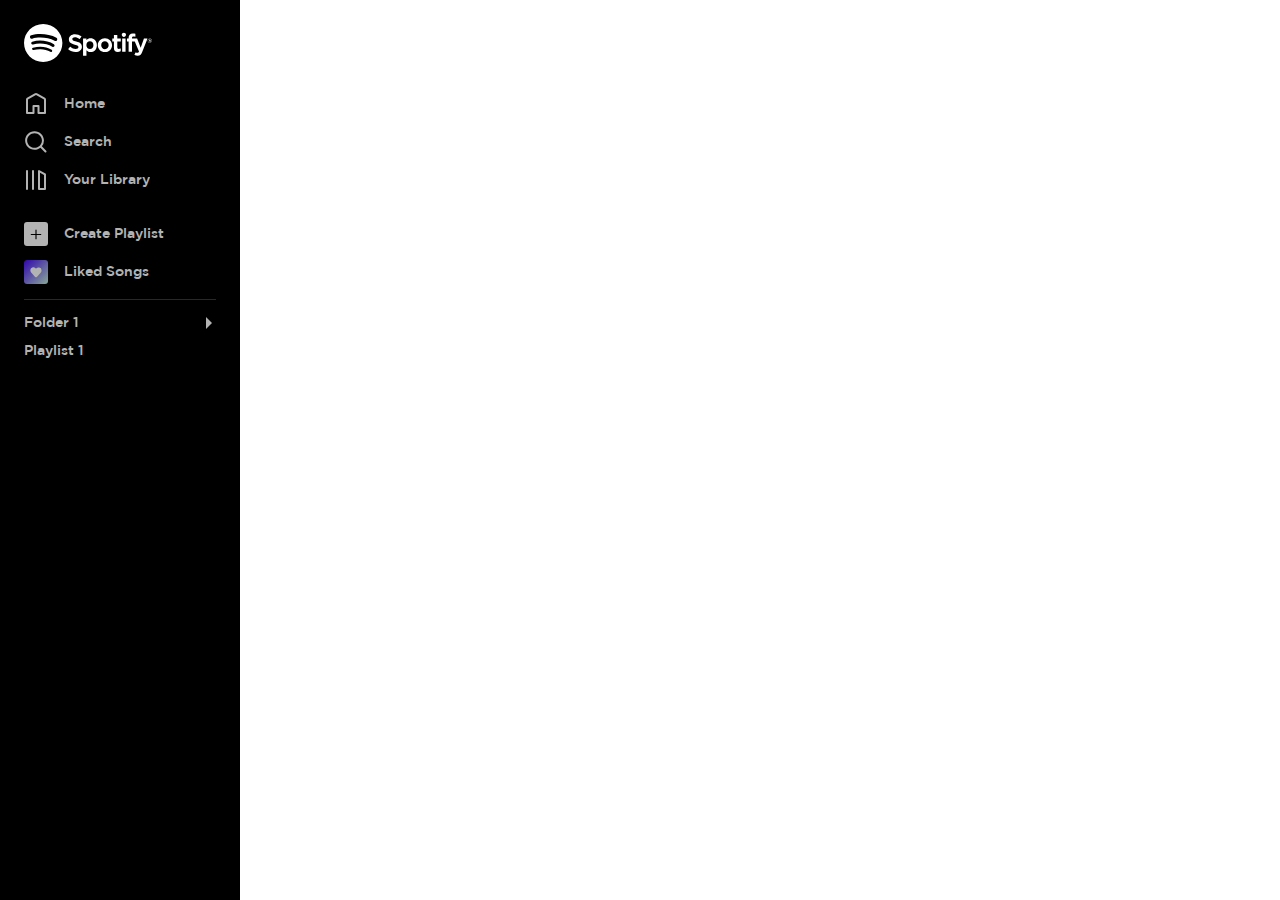
==== spotify/index.html @ d2260f13 "spotify - sidebar" ====
<!DOCTYPE html>
<html lang="en">
  <head>
    <meta charset="UTF-8" />
    <meta http-equiv="X-UA-Compatible" content="IE=edge" />
    <meta name="viewport" content="width=device-width, initial-scale=1.0" />
    <link rel="stylesheet" href="style.css" />
    <link
      rel="stylesheet"
      href="https://cdnjs.cloudflare.com/ajax/libs/font-awesome/6.2.0/css/all.min.css"
    />
    <title>Spotify</title>
  </head>
  <body>
    <nav class="sidebar">
      <div>
        <img src="./assets/logo-white.svg" alt="logo" class="logo" />
      </div>
      <div>
        <a><img src="./assets/home.svg" alt="home" class="svg-size"/>Home</a>
        <a><img src="./assets/search.svg" alt="search" class="svg-size">Search</a>
        <a><img src="./assets/library.svg" alt="library" class="svg-size">Your Library</a>
      </div>
      <div class="">
        <a><img src="./assets/new.svg" alt="new playlist" class="box-bg new-playlist">Create Playlist</a>
        <a><img src="./assets/liked.svg" alt="liked songs" class="box-bg liked-songs">Liked Songs</a>
      </div>
      <div>
        <hr/>
      </div>
      <div class="sidebar-playlists">
        <a data-folder="closed">Folder 1<img src="./assets/folder-arrow.svg" class="folder-arrow" id="folder"/></a>
        <a>Playlist 1</a>
      </div>
    </nav>
  </body>
  <script src="./main.js"></script>
</html>
---- spotify/style.css ----
@font-face {
  font-family: "Gotham Black";
  src: url("./font/Gotham-Black.woff2") format("woff2"),
    url("./font/Gotham-Black.woff") format("woff");
  font-weight: 500;
  font-style: normal;
  font-display: swap;
}

@font-face {
  font-family: "Gotham Bold";
  src: url("./font/Gotham-Bold.woff2") format("woff2"),
    url("./font/Gotham-Bold.woff") format("woff");
  font-weight: bold;
  font-style: normal;
  font-display: swap;
}

@font-face {
  font-family: "Gotham Thin";
  src: url("./font/Gotham-Thin.woff2") format("woff2"),
    url("./font/Gotham-Thin.woff") format("woff");
  font-weight: 100;
  font-style: normal;
  font-display: swap;
}

@font-face {
  font-family: "Gotham Bold Italic";
  src: url("./font/Gotham-BoldItalic.woff2") format("woff2"),
    url("./font/Gotham-BoldItalic.woff") format("woff");
  font-weight: bold;
  font-style: italic;
  font-display: swap;
}

@font-face {
  font-family: "Gotham Untra Italic";
  src: url("./font/Gotham-UltraItalic.woff2") format("woff2"),
    url("./font/Gotham-UltraItalic.woff") format("woff");
  font-weight: 500;
  font-style: italic;
  font-display: swap;
}

@font-face {
  font-family: "Gotham Thin Italic";
  src: url("./font/Gotham-ThinItalic.woff2") format("woff2"),
    url("./font/Gotham-ThinItalic.woff") format("woff");
  font-weight: 100;
  font-style: italic;
  font-display: swap;
}

@font-face {
  font-family: "Gotham X Light";
  src: url("./font/Gotham-XLight.woff2") format("woff2"),
    url("./font/Gotham-XLight.woff") format("woff");
  font-weight: 300;
  font-style: normal;
  font-display: swap;
}

@font-face {
  font-family: "Gotham X Light Italic";
  src: url("./font/Gotham-XLightItalic.woff2") format("woff2"),
    url("./font/Gotham-XLightItalic.woff") format("woff");
  font-weight: 300;
  font-style: italic;
  font-display: swap;
}

@font-face {
  font-family: "Gotham Medium";
  src: url("./font/Gotham-Medium.woff2") format("woff2"),
    url("./font/Gotham-Medium.woff") format("woff");
  font-weight: 500;
  font-style: normal;
  font-display: swap;
}

@font-face {
  font-family: "Gotham Medium Italic";
  src: url("./font/Gotham-MediumItalic.woff2") format("woff2"),
    url("./font/Gotham-MediumItalic.woff") format("woff");
  font-weight: 500;
  font-style: italic;
  font-display: swap;
}

@font-face {
  font-family: "Gotham Light";
  src: url("./font/Gotham-Light.woff2") format("woff2"),
    url("./font/Gotham-Light.woff") format("woff");
  font-weight: 300;
  font-style: normal;
  font-display: swap;
}

@font-face {
  font-family: "Gotham Light Italic";
  src: url("./font/Gotham-LightItalic.woff2") format("woff2"),
    url("./font/Gotham-LightItalic.woff") format("woff");
  font-weight: 300;
  font-style: italic;
  font-display: swap;
}

@font-face {
  font-family: "Gotham Book";
  src: url("./font/Gotham-Book.woff2") format("woff2"),
    url("./font/Gotham-Book.woff") format("woff");
  font-weight: normal;
  font-style: normal;
  font-display: swap;
}

@font-face {
  font-family: "Gotham Book Italic";
  src: url("./font/Gotham-BookItalic.woff2") format("woff2"),
    url("./font/Gotham-BookItalic.woff") format("woff");
  font-weight: normal;
  font-style: italic;
  font-display: swap;
}

@font-face {
  font-family: "Gotham Light";
  src: url("./font/Gotham-Light.woff2") format("woff2"),
    url("./font/Gotham-Light.woff") format("woff");
  font-weight: 300;
  font-style: normal;
  font-display: swap;
}

:root {
  --white: rgb(255, 255, 255);
  --black: rgb(0, 0, 0);
  --semi-black: rgb(18, 18, 18);
}

html,
body {
  margin: 0;
  padding: 0;
  box-sizing: border-box;
  width: 100vw;
  height: 100vh;
}

/* Nav */
.sidebar {
  background-color: var(--black);
  display: flex;
  flex-direction: column;
  width: 15%;
  position: fixed;
  height: 100%;
  padding: 1.5rem;
  color: var(--white);
  font-family: "Gotham Medium";
  font-size: 0.875rem;
  overflow: hidden;
}


.sidebar > div > hr {
  width: 100%;
  border: none;
  background-color: #282828;
  height: 1px;
  min-height: 1px;
}

.sidebar > div > a[data-folder] {
 justify-content: space-between;
}

.sidebar > div > a[data-folder="closed"] > img {
  transform: rotate(-90deg);
}

.sidebar > div {
  display: flex;
  flex-direction: column;
  gap: 0.875rem;
  width: 100%;
  margin-bottom: 1.875rem;margin-bottom: 1.875rem;
}

.sidebar>div:nth-child(3) {
  margin-bottom: 0.5rem;
}

.sidebar>div:nth-child(4) {
  margin-bottom: 0.5rem;
}

.logo {
  width: 8rem;
}

.sidebar-playlists {
  overflow-y: auto;
}

/* util */
a {
  opacity: 0.7;
  text-decoration: none;
  color: inherit;
  display: flex;
  align-items: center;
  gap: 1rem;
  flex: 1;
  cursor: pointer;
}

.svg-size {
  width: 1.5rem;
  height: 1.5rem;
}

.folder-arrow {
  width: 1rem;
  height: 1rem;
}

.box-bg {
  width: 0.7rem;
  height: 0.7rem;
  padding: 0.4rem;
  border-radius: 3px;
}

.new-playlist {
  background-color: var(--white);
}

.liked-songs {
  background: linear-gradient(135deg, #450af5, #c4efd9);
}
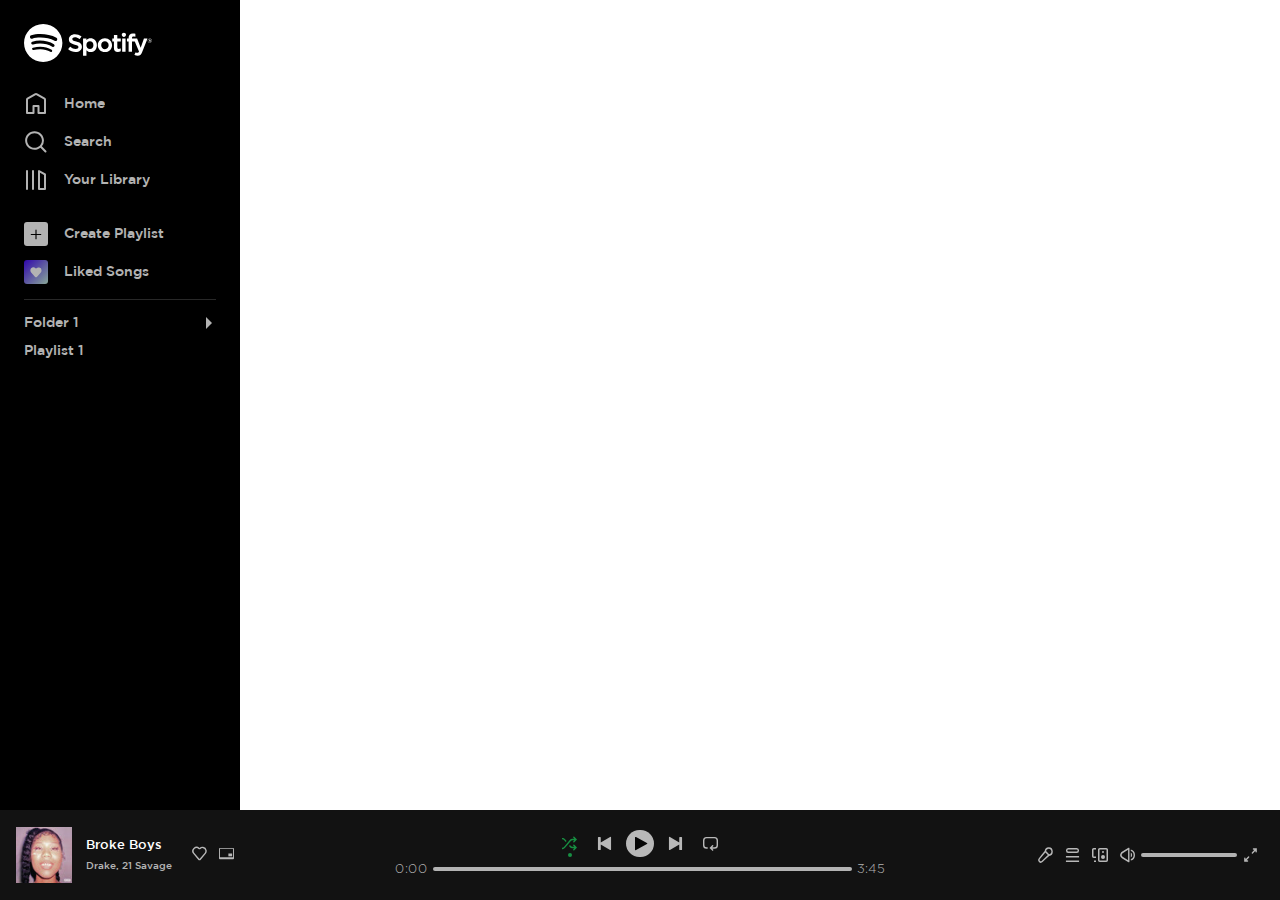
==== commit 0a064910: "bottom nav" ====
--- a/spotify/index.html
+++ b/spotify/index.html
@@ -17,22 +17,107 @@
         <img src="./assets/logo-white.svg" alt="logo" class="logo" />
       </div>
       <div>
-        <a><img src="./assets/home.svg" alt="home" class="svg-size"/>Home</a>
-        <a><img src="./assets/search.svg" alt="search" class="svg-size">Search</a>
-        <a><img src="./assets/library.svg" alt="library" class="svg-size">Your Library</a>
+        <a><img src="./assets/home.svg" alt="home" class="svg-size" />Home</a>
+        <a
+          ><img
+            src="./assets/search.svg"
+            alt="search"
+            class="svg-size"
+          />Search</a
+        >
+        <a
+          ><img src="./assets/library.svg" alt="library" class="svg-size" />Your
+          Library</a
+        >
       </div>
       <div class="">
-        <a><img src="./assets/new.svg" alt="new playlist" class="box-bg new-playlist">Create Playlist</a>
-        <a><img src="./assets/liked.svg" alt="liked songs" class="box-bg liked-songs">Liked Songs</a>
+        <a
+          ><img
+            src="./assets/new.svg"
+            alt="new playlist"
+            class="box-bg new-playlist"
+          />Create Playlist</a
+        >
+        <a
+          ><img
+            src="./assets/liked.svg"
+            alt="liked songs"
+            class="box-bg liked-songs"
+          />Liked Songs</a
+        >
       </div>
       <div>
-        <hr/>
+        <hr />
       </div>
       <div class="sidebar-playlists">
-        <a data-folder="closed">Folder 1<img src="./assets/folder-arrow.svg" class="folder-arrow" id="folder"/></a>
+        <a data-folder="closed"
+          >Folder 1<img
+            src="./assets/folder-arrow.svg"
+            class="folder-arrow"
+            id="folder"
+        /></a>
         <a>Playlist 1</a>
       </div>
     </nav>
+    <footer class="playingbar">
+      <div class="playingbar-content">
+        <div class="now-playing">
+          <img src="./assets/album.jpg" />
+          <div class="current-song-title">
+            <p>Broke Boys</p>
+            <p>Drake, 21 Savage</p>
+          </div>
+          <!-- save to library -->
+          <button title="Save to Your Library">
+            <img src="./assets/save.svg" />
+          </button>
+          <!-- pic in pic -->
+          <button title="Picture in picture">
+            <img src="./assets/pip.svg" />
+          </button>
+        </div>
+        <div class="controls">
+          <div class="btn-controls">
+            <!-- shuffle -->
+            <button data-toggled="true" class="toggleable">
+              <img src="./assets/shuffle.svg" />
+            </button>
+            <!-- last song -->
+            <button><img src="./assets/last.svg" /></button>
+            <!-- Play/Pause -->
+            <button class="playbtn"><img src="./assets/play.svg" /></button>
+            <!-- next song -->
+            <button><img src="./assets/next.svg" /></button>
+            <!-- loop -->
+            <button data-toggled="false" class="toggleable">
+              <img src="./assets/loop.svg" />
+            </button>
+          </div>
+          <div class="music-progress">
+            <!-- current time -->
+            <p class="current-time">0:00</p>
+            <!-- song progress -->
+            <div class="progress"></div>
+            <!-- total time -->
+            <p class="total-time">3:45</p>
+          </div>
+        </div>
+        <div class="volume">
+          <!-- lyrics -->
+          <button><img src="./assets/lyrics.svg" /></button>
+          <!-- queue -->
+          <button><img src="./assets/queue.svg" /></button>
+          <!-- connect to device -->
+          <button><img src="./assets/connect.svg" /></button>
+          <!-- volume icon -->
+          <button><img src="./assets/volume-high.svg" /></button>
+          <!-- volume progressbar -->
+          <div class="progress"></div>
+          <!-- fullscreen -->
+          <button><img src="./assets/fullscreen.svg" /></button>
+        </div>
+      </div>
+    </footer>
   </body>
   <script src="./main.js"></script>
 </html>
--- a/spotify/style.css
+++ b/spotify/style.css
@@ -35,7 +35,7 @@
 }
 
 @font-face {
-  font-family: "Gotham Untra Italic";
+  font-family: "Gotham Ultra Italic";
   src: url("./font/Gotham-UltraItalic.woff2") format("woff2"),
     url("./font/Gotham-UltraItalic.woff") format("woff");
   font-weight: 500;
@@ -136,33 +136,35 @@
 :root {
   --white: rgb(255, 255, 255);
   --black: rgb(0, 0, 0);
+  --light: #b3b3b3;
   --semi-black: rgb(18, 18, 18);
+  --font-normal: "Gotham Medium";
 }
 
 html,
 body {
-  margin: 0;
-  padding: 0;
+  margin: 0px;
   box-sizing: border-box;
-  width: 100vw;
+  width: 100%;
   height: 100vh;
-}
-
-/* Nav */
+  display: flex;
+}
+
+/* sidebar */
 .sidebar {
   background-color: var(--black);
   display: flex;
   flex-direction: column;
   width: 15%;
   position: fixed;
-  height: 100%;
+  height: 100vh;
   padding: 1.5rem;
   color: var(--white);
-  font-family: "Gotham Medium";
+  font-family: var(--font-normal);
   font-size: 0.875rem;
   overflow: hidden;
-}
-
+  z-index: 3;
+}
 
 .sidebar > div > hr {
   width: 100%;
@@ -173,7 +175,7 @@
 }
 
 .sidebar > div > a[data-folder] {
- justify-content: space-between;
+  justify-content: space-between;
 }
 
 .sidebar > div > a[data-folder="closed"] > img {
@@ -185,14 +187,14 @@
   flex-direction: column;
   gap: 0.875rem;
   width: 100%;
-  margin-bottom: 1.875rem;margin-bottom: 1.875rem;
-}
-
-.sidebar>div:nth-child(3) {
+  margin-bottom: 1.875rem;
+}
+
+.sidebar > div:nth-child(3) {
   margin-bottom: 0.5rem;
 }
 
-.sidebar>div:nth-child(4) {
+.sidebar > div:nth-child(4) {
   margin-bottom: 0.5rem;
 }
 
@@ -202,6 +204,167 @@
 
 .sidebar-playlists {
   overflow-y: auto;
+  max-height: 100%;
+  height: fit-content;
+  padding-bottom: 90px;
+}
+
+.sidebar-playlists::-webkit-scrollbar {
+  background-color: transparent;
+  width: 0.8rem;
+  position: absolute;
+  right: -10;
+}
+
+.sidebar-playlists::-webkit-scrollbar-thumb {
+  background: rgb(128, 128, 128);
+}
+.sidebar-playlists::-webkit-scrollbar-thumb:hover {
+  background: var(--light);
+}
+
+/* music controls bar */
+.playingbar {
+  width: 100vw;
+  height: auto;
+  position: absolute;
+  bottom: 0;
+  z-index: 5;
+}
+
+.playingbar-content {
+  background-color: var(--semi-black);
+  padding: 0 16px;
+  display: flex;
+  align-items: center;
+  justify-content: space-between;
+  height: 90px;
+}
+
+.now-playing {
+  display: flex;
+  align-items: center;
+  min-width: 180px;
+  width: 30%;
+}
+
+.current-song-title {
+  line-height: 0.5rem;
+  color: var(--white);
+  font-family: var(--font-normal);
+  font-size: 0.8rem;
+  margin: 0 14px;
+}
+
+.current-song-title > p:last-child {
+  color: var(--light);
+  font-size: 0.6rem;
+}
+
+.now-playing > img {
+  width: 56px;
+  height: 56px;
+  overflow: hidden;
+  vertical-align: bottom;
+}
+
+.controls {
+  max-width: 722px;
+  width: 40%;
+  display: flex;
+  flex-direction: column;
+  align-items: center;
+}
+
+.music-progress {
+  display: flex;
+  width: 100%;
+  flex-direction: row;
+  align-items: center;
+}
+
+.music-progress > .progress {
+  background-color: var(--light);
+  height: 4px;
+  width: 100%;
+  border-radius: 1rem;
+}
+
+.music-progress > p {
+  margin: 5px;
+  color: var(--light);
+  font-family: "Gotham Light";
+  font-size: 0.8rem;
+}
+
+.volume {
+  min-width: 180px;
+  width: 30%;
+  display: flex;
+  justify-content: flex-end;
+  align-items: center;
+}
+
+.volume > .progress {
+  background-color: var(--light);
+  height: 4px;
+  width: 6rem;
+  border-radius: 1rem;
+}
+
+.volume > button {
+  display: flex;
+  align-items: center;
+}
+
+.volume > button:hover {
+  transform: scale(1.04);
+}
+
+.playbtn {
+  background-color: var(--white);
+  border-radius: 1rem;
+}
+
+.playbtn:hover {
+  transform: scale(1.08);
+}
+
+.btn-controls {
+  display: flex;
+  gap: 8px;
+}
+
+.btn-controls > button > img {
+  vertical-align: bottom;
+}
+
+.btn-controls > button {
+  position: relative;
+}
+
+.btn-controls > button[data-toggled="true"]::after {
+  background-color: #19c658;
+  border-radius: 50%;
+  bottom: 0;
+  display: block;
+  content: "";
+  height: 4px;
+  left: 50%;
+  position: absolute;
+  transform: translateX(-50%);
+  width: 4px;
+  display: block;
+}
+
+.btn-controls > button[data-toggled="false"] > img {
+  filter: invert(100%) sepia(0%) saturate(0%) hue-rotate(333deg)
+    brightness(104%) contrast(102%);
+}
+
+.btn-controls > button[data-toggled="true"] > img {
+  filter: invert(62%) sepia(37%) saturate(3051%) hue-rotate(94deg)
+    brightness(98%) contrast(80%);
 }
 
 /* util */
@@ -240,3 +403,16 @@
 .liked-songs {
   background: linear-gradient(135deg, #450af5, #c4efd9);
 }
+
+a:hover,
+button:hover {
+  opacity: 1;
+}
+
+button {
+  background-color: transparent;
+  border: none;
+  width: 1.7rem;
+  height: 1.7rem;
+  opacity: 0.7;
+}
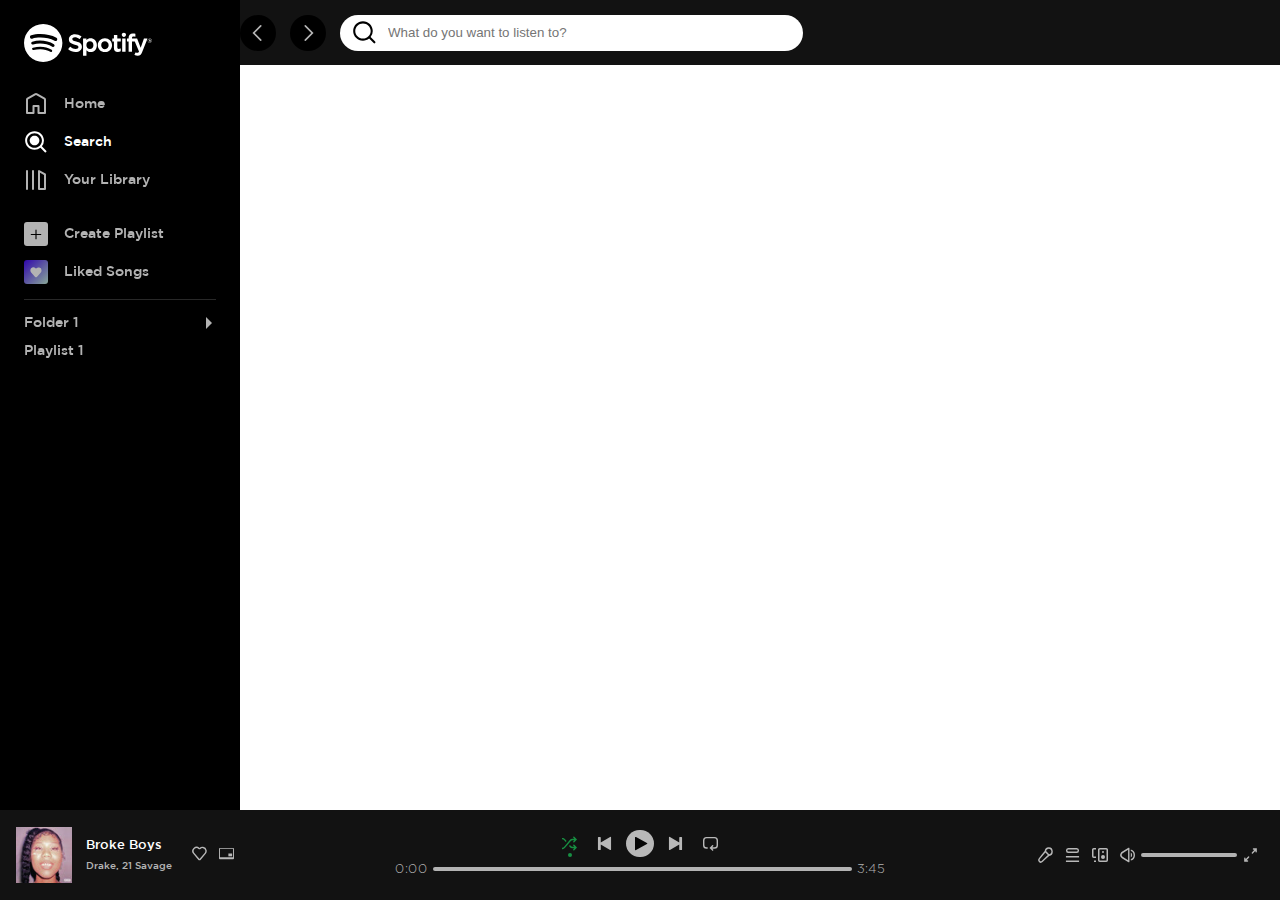
==== commit f7ed6784: "top nav search" ====
--- a/spotify/index.html
+++ b/spotify/index.html
@@ -16,18 +16,30 @@
       <div>
         <img src="./assets/logo-white.svg" alt="logo" class="logo" />
       </div>
-      <div>
-        <a><img src="./assets/home.svg" alt="home" class="svg-size" />Home</a>
+      <div id="sidenav-btns">
         <a
           ><img
-            src="./assets/search.svg"
+            src="./assets/home.svg"
+            alt="home"
+            class="svg-size"
+            data-active="false"
+          />Home</a
+        >
+        <a class="active"
+          ><img
+            data-active="true"
+            src="./assets/search-filled.svg"
             alt="search"
             class="svg-size"
           />Search</a
         >
         <a
-          ><img src="./assets/library.svg" alt="library" class="svg-size" />Your
-          Library</a
+          ><img
+            src="./assets/library.svg"
+            alt="library"
+            class="svg-size"
+            data-active="false"
+          />Your Library</a
         >
       </div>
       <div class="">
@@ -59,6 +71,17 @@
         <a>Playlist 1</a>
       </div>
     </nav>
+    <header class="topnav">
+      <div class="topnav-content">
+        <div class="topnav-controls">
+          <img src="./assets/backward.svg" class="topnav-nav"/>
+          <img src="./assets/forward.svg" class="topnav-nav"/>
+          <img src="./assets/search.svg" class="topnav-search-ico"/>
+          <input type="text" placeholder="What do you want to listen to?"/>
+        </div>
+        <div class="topnav-profile"></div>
+      </div>
+    </header>
     <footer class="playingbar">
       <div class="playingbar-content">
         <div class="now-playing">
--- a/spotify/style.css
+++ b/spotify/style.css
@@ -367,6 +367,68 @@
     brightness(98%) contrast(80%);
 }
 
+/* top nav */
+.topnav {
+  width: 100vw;
+  height: auto;
+  position: absolute;
+  top: 0;
+  z-index: 1;
+}
+
+.topnav-content {
+  background: var(--semi-black);
+  padding: 0 16px;
+  display: flex;
+  align-items: center;
+  justify-content: space-between;
+  height: 65px;
+  padding-left: 15rem;
+}
+
+.topnav-controls {
+  display: flex;
+  align-items: center;
+  min-width: 180px;
+  width: 55%;
+  overflow: hidden;
+  gap: 0.875rem;
+  height: 100%;
+}
+
+.topnav-controls > .topnav-nav {
+  width: 20px;
+  height: 20px;
+  min-height: 20px;
+  min-width: 20px;
+  overflow: hidden;
+  vertical-align: bottom;
+  background: var(--black);
+  border-radius: 10rem;
+  padding: 0.5rem;
+}
+
+.topnav-controls > .topnav-search-ico {
+  width: 25px;
+  height: 25px;
+  min-height: 25px;
+  min-width: 25px;
+  position: absolute;
+  display: inline-block;
+  left: 22rem;
+}
+
+.topnav-controls > input {
+  width: 100%;
+  border-radius: 10rem;
+  outline: none;
+  border: none;
+  height: 20px;
+  padding: 0.5rem;
+  padding-left: 3rem;
+  display: inline-block;
+}
+
 /* util */
 a {
   opacity: 0.7;
@@ -382,6 +444,8 @@
 .svg-size {
   width: 1.5rem;
   height: 1.5rem;
+  filter: invert(100%) sepia(0%) saturate(0%) hue-rotate(333deg)
+    brightness(104%) contrast(102%);
 }
 
 .folder-arrow {
@@ -416,3 +480,7 @@
   height: 1.7rem;
   opacity: 0.7;
 }
+
+.active {
+  opacity: 1 !important;
+}
